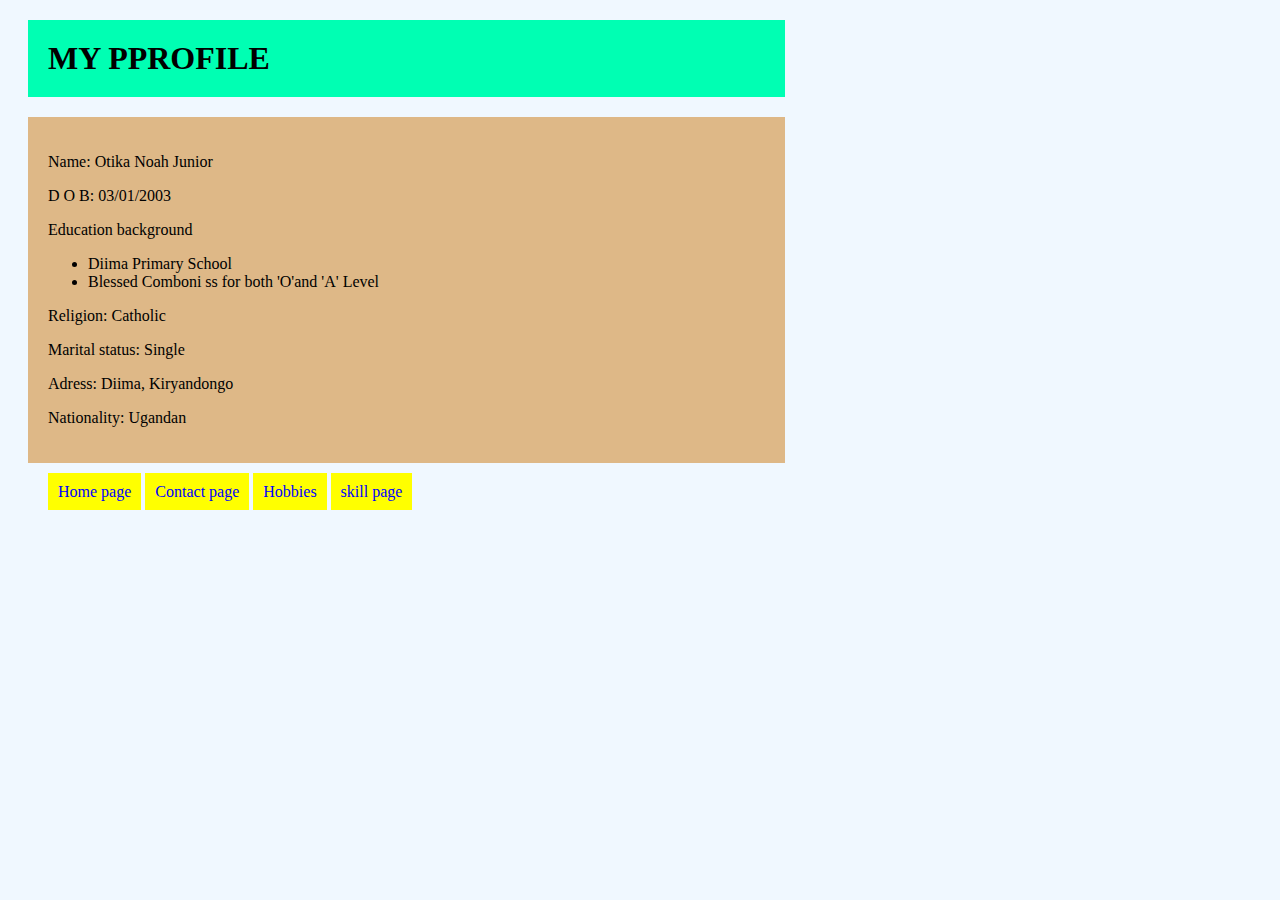
==== index.html @ f5aa5fc6 "s" ====
<!DOCTYPE html>
<html lang="en">
<head>
    <meta charset="UTF-8">
    <meta name="viewport" content="width=device-width, initial-scale=1.0">
    <title>Home page</title>
    <link rel="stylesheet" href="styles.css">
</head>
<body class="body">
    <header>
        <h1>MY PPROFILE</h1>
    </header>
    <main class="main">
        <P>Name: Otika Noah Junior</P>
        <p>D O B: 03/01/2003</p>
        <p>Education background
            <ul><li>Diima Primary School</li>
                <li>Blessed Comboni ss for both 'O'and 'A' Level </li>
            </ul>
        </p>
        <p>Religion: Catholic</p>
        <p>Marital status: Single</p>
        <p>Adress: Diima, Kiryandongo</p>
        <p>Nationality: Ugandan</p>

    </main>
   
    <nav><ul><li> <a href="index.html">Home page</a></li>
        <li><a href="contact.html">Contact page</a></li>
        <li><a href="achievements/hobbies.html">Hobbies</a></li>
        <li><a href="achievements/skills.html">skill page</a></li></ul></nav>
</body>
</html>
---- styles.css ----
*{
    font-family: Georgia, 'Times New Roman', Times, serif;
}
nav ul li a{
    background-color: yellow;
    color: blue;
    text-decoration: none;
    padding: 10px;
    margin: center;
    height: 20px;
    width: auto;
}
nav ul li{
    list-style-type: none;
    display: inline;
}
.body{
    background-color: aliceblue;
    width: 80%;
    height: fit-content;
    color: black;
}
.main{
    background-color: burlywood;
    width: 70%;
    height: fit-content;
    padding: 20px;
    margin: 20px;


}
h1{
    background-color: rgb(0, 255, 179);
    width:70% ;
    margin: 20px;
    padding: 20px;
}
nav ul li a:hover{
    background-color: blueviolet;
}
.image{
    height: 300px;
    width: 250px;
    border: 15px solid;
}
.column{
    float:left;
    width: 30%;
    padding: auto;
}
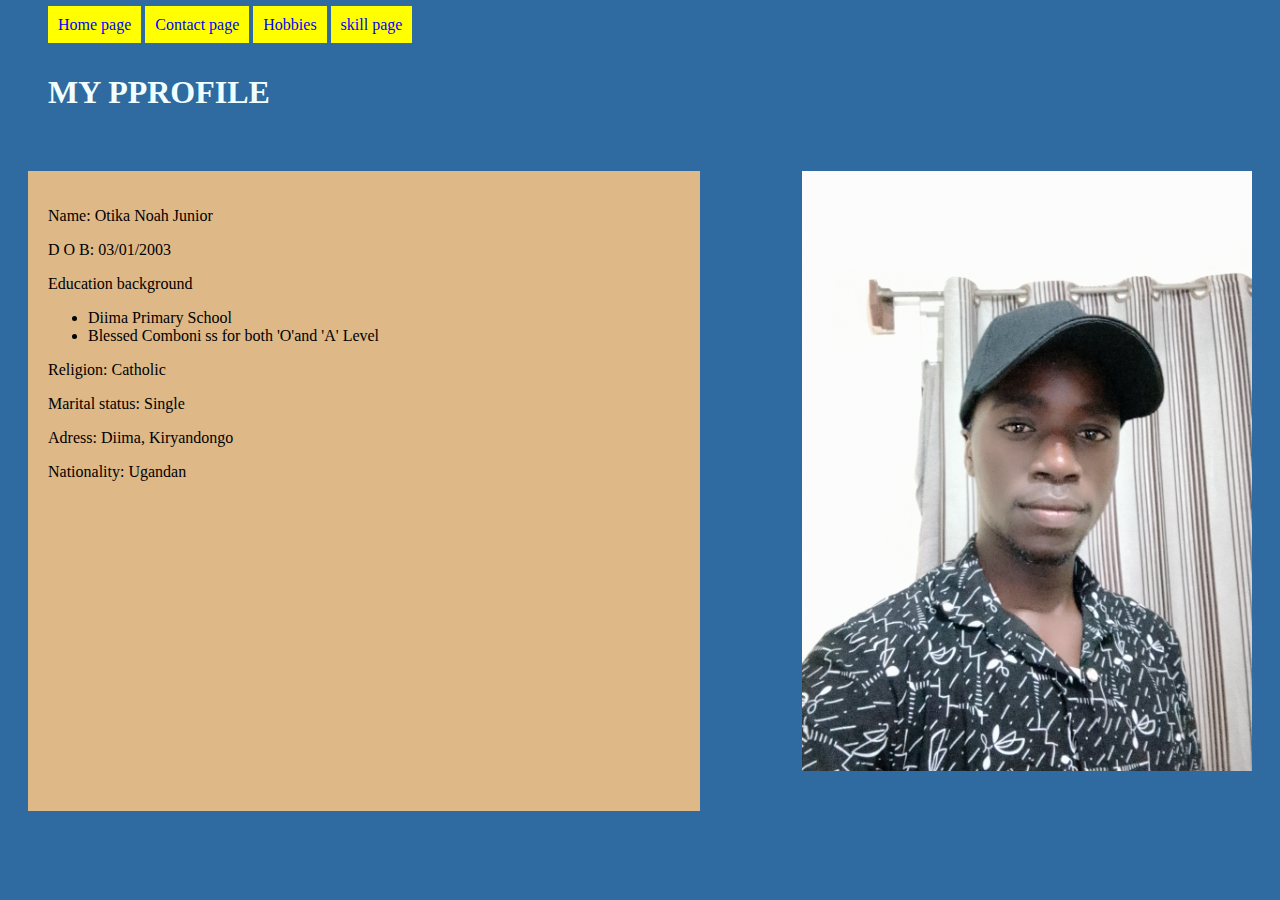
==== commit 6c11ca58: "tt" ====
--- a/index.html
+++ b/index.html
@@ -5,6 +5,21 @@
     <meta name="viewport" content="width=device-width, initial-scale=1.0">
     <title>Home page</title>
     <link rel="stylesheet" href="styles.css">
+    <style>
+        img{
+            height: 600px;
+            width: auto;
+            padding:20px;
+            float: top right;
+            margin: top;
+            margin: right 20px;
+        }
+
+    </style>
+    <nav><ul><li> <a href="index.html">Home page</a></li>
+        <li><a href="contact.html">Contact page</a></li>
+        <li><a href="achievements/hobbies.html">Hobbies</a></li>
+        <li><a href="achievements/skills.html">skill page</a></li></ul></nav>
 </head>
 <body class="body">
     <header>
@@ -24,10 +39,11 @@
         <p>Nationality: Ugandan</p>
 
     </main>
+    <!--this is the aside section-->
+    <aside class="aside">
+        <img src="GALLERY/Images/image.jpg" alt="welcome image">
+    </aside>
    
-    <nav><ul><li> <a href="index.html">Home page</a></li>
-        <li><a href="contact.html">Contact page</a></li>
-        <li><a href="achievements/hobbies.html">Hobbies</a></li>
-        <li><a href="achievements/skills.html">skill page</a></li></ul></nav>
+    
 </body>
 </html>--- a/styles.css
+++ b/styles.css
@@ -15,22 +15,23 @@
     display: inline;
 }
 .body{
-    background-color: aliceblue;
-    width: 80%;
-    height: fit-content;
+    background-color: rgb(47, 107, 160);
+    width: auto;
+    height: auto;
     color: black;
 }
 .main{
     background-color: burlywood;
-    width: 70%;
-    height: fit-content;
+    width: 50%;
+    height: 600px;
     padding: 20px;
     margin: 20px;
+    float: left;
 
 
 }
 h1{
-    background-color: rgb(0, 255, 179);
+    color: azure;
     width:70% ;
     margin: 20px;
     padding: 20px;
@@ -48,3 +49,8 @@
     width: 30%;
     padding: auto;
 }
+.aside{
+    height: fit-content;
+    float: right;
+    padding: auto;
+}
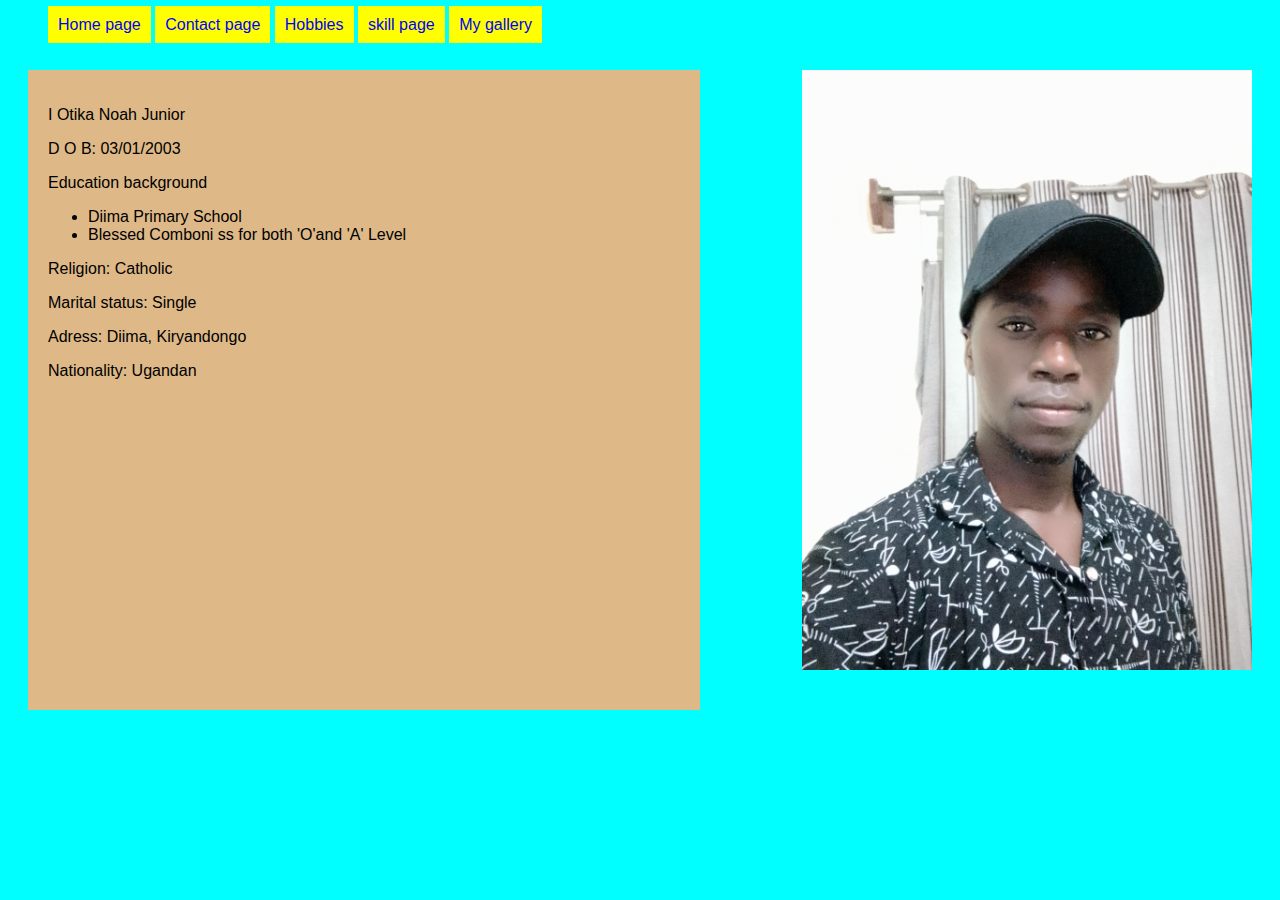
==== commit 3c7312b2: "s" ====
--- a/index.html
+++ b/index.html
@@ -4,7 +4,8 @@
     <meta charset="UTF-8">
     <meta name="viewport" content="width=device-width, initial-scale=1.0">
     <title>Home page</title>
-    <link rel="stylesheet" href="styles.css">
+    <link rel="stylesheet" href="styles.css"> 
+    <!--using external css-->
     <style>
         img{
             height: 600px;
@@ -14,19 +15,24 @@
             margin: top;
             margin: right 20px;
         }
+        
 
     </style>
-    <nav><ul><li> <a href="index.html">Home page</a></li>
+  
+
+</head>
+<body class="body">
+    <div> <nav><ul><li> <a href="index.html">Home page</a></li>
         <li><a href="contact.html">Contact page</a></li>
         <li><a href="achievements/hobbies.html">Hobbies</a></li>
-        <li><a href="achievements/skills.html">skill page</a></li></ul></nav>
-</head>
-<body class="body">
-    <header>
-        <h1>MY PPROFILE</h1>
-    </header>
+        <li><a href="achievements/skills.html">skill page</a></li>
+        <li><a href="../GALLERY/gallery.html">My gallery</a></li>
+    </ul></nav>
+    </div>
+  
+    <!--this is the main section talking about me-->
     <main class="main">
-        <P>Name: Otika Noah Junior</P>
+        <P>I Otika Noah Junior</P>
         <p>D O B: 03/01/2003</p>
         <p>Education background
             <ul><li>Diima Primary School</li>
--- a/styles.css
+++ b/styles.css
@@ -1,5 +1,7 @@
 *{
-    font-family: Georgia, 'Times New Roman', Times, serif;
+    font-family: sans-serif;
+    
+
 }
 nav ul li a{
     background-color: yellow;
@@ -13,9 +15,12 @@
 nav ul li{
     list-style-type: none;
     display: inline;
+    align-items: center;
+    justify-content: space-between;
+    position: relative;
 }
 .body{
-    background-color: rgb(47, 107, 160);
+    background-color:aqua;
     width: auto;
     height: auto;
     color: black;
@@ -37,7 +42,7 @@
     padding: 20px;
 }
 nav ul li a:hover{
-    background-color: blueviolet;
+    background-color: aqua;
 }
 .image{
     height: 300px;
